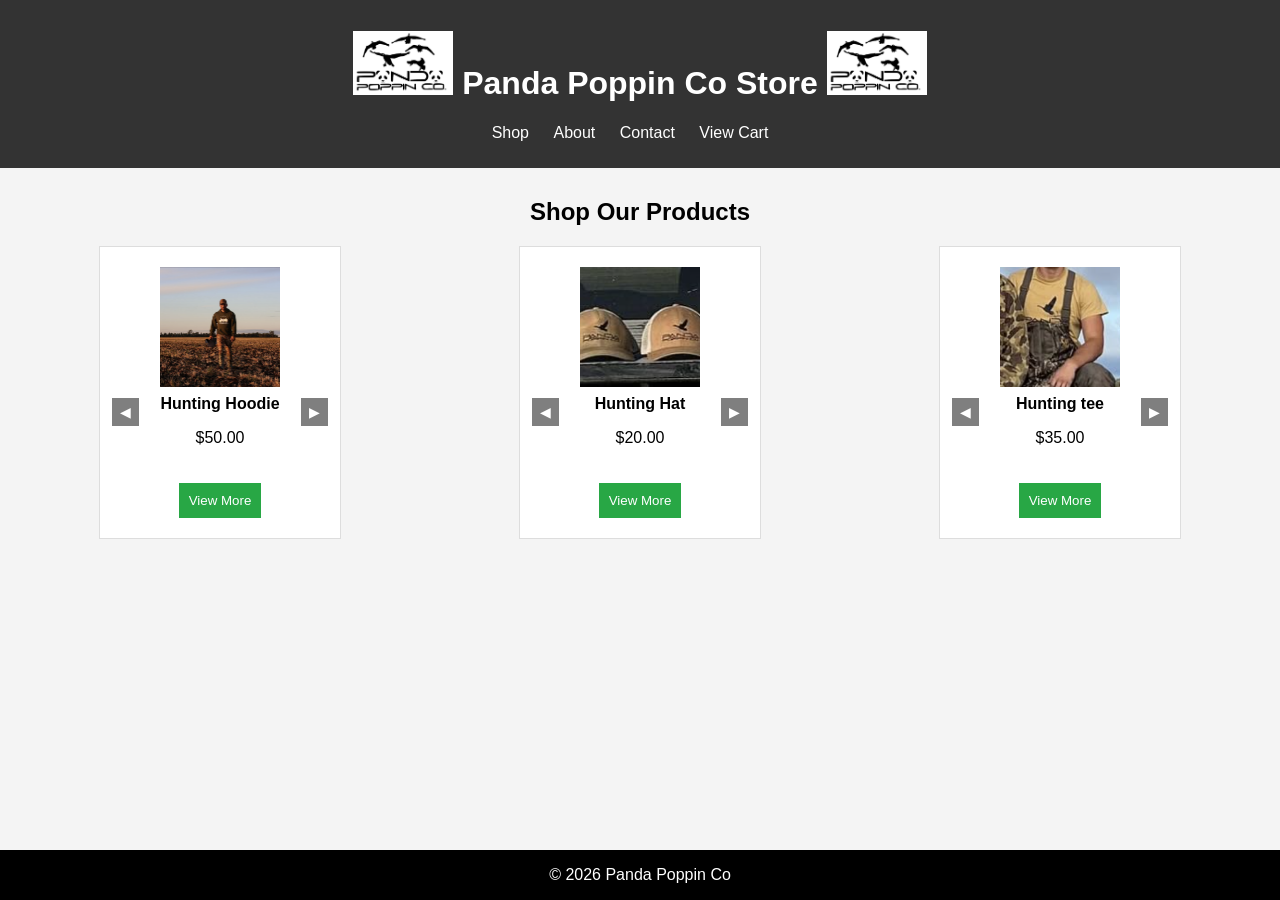
==== index.html @ 7ad66232 "Initial commit" ====
<!DOCTYPE html>
<html lang="en">

<head>
    <meta charset="UTF-8">
    <meta name="viewport" content="width=device-width, initial-scale=1.0">
    <title>Panda Poppin Co</title>
    <link rel="stylesheet" href="assets/style.css">
</head>

<body>
    <header>
        <h1><img src="assets/images/logo.jpg" alt="Panda Poppin Logo" width="100">
            Panda Poppin Co Store
            <img src="assets/images/logo.jpg" alt="Panda Poppin Logo" width="100">
        </h1>
        <nav>
            <ul>
                <li><a href="#shop">Shop</a></li>
                <li><a href="about.html">About</a></li>
                <li><a href="contact.html">Contact</a></li>
                <li><a href="cart.html">View Cart</a></li> <!-- Link to Cart -->
            </ul>
        </nav>
    </header>

    <section id="shop">
        <h2>Shop Our Products</h2>
        <div class="products">
            <!-- Product 1 -->
            <div class="product">
                <div class="carousel">
                    <button class="carousel-btn prev" aria-label="Previous image">◀</button>
                    <div class="carousel-track">
                        <img src="assets/images/hoodie.png" alt="Hunting hoodie">
                        <img src="assets/images/hoodie2.jpg" alt="Hunting hoodie">
                        <img src="assets/images/hoodie3.jpg" alt="Hunting hoodie">
                        <img src="assets/images/hoodie4.jpg" alt="Hunting hoodie">
                    </div>
                    <button class="carousel-btn next" aria-label="Next image">▶</button>
                </div>
                <h3>Hunting Hoodie</h3>
                <p>$50.00</p>
                <button class="view-more-btn" data-product="Hunting Hoodie" data-price="50">View More</button>
            </div>

            <!-- Product 2 -->
            <div class="product">
                <div class="carousel">
                    <button class="carousel-btn prev" aria-label="Previous image">◀</button>
                    <div class="carousel-track">
                        <img src="assets/images/hat.png" alt="Hunting Hat">
                        <img src="assets/images/hat.png" alt="Hunting Hat">
                    </div>
                    <button class="carousel-btn next" aria-label="Next image">▶</button>
                </div>
                <h3>Hunting Hat</h3>
                <p>$20.00</p>
                <button class="view-more-btn" data-product="Hunting Hat" data-price="20">View More</button>
            </div>

            <!-- Product 3 -->
            <div class="product">
                <div class="carousel">
                    <button class="carousel-btn prev" aria-label="Previous image">◀</button>
                    <div class="carousel-track">
                        <img src="assets/images/tee.png" alt="Hunting tee">
                        <img src="assets/images/tee.png" alt="Hunting tee">
                    </div>
                    <button class="carousel-btn next" aria-label="Next image">▶</button>
                </div>
                <h3>Hunting tee</h3>
                <p>$35.00</p>
                <button class="view-more-btn" data-product="Hunting tee" data-price="35">View More</button>
            </div>
        </div>
    </section>

    <!-- Single Product Modal (moved out for cleanliness) -->
    <div id="product-modal" class="modal">
        <div class="modal-content modal-grid">
            <button class="close-modal" aria-label="Close">&times;</button>

            <div class="modal-left">
                <div id="modal-carousel-container"></div>
            </div>

            <div class="modal-right">
                <h2 id="modal-product-name">Product</h2>
                <p class="modal-price">Price: $<span id="modal-price">0.00</span></p>
                <form id="product-options-form">
                    <label for="modal-size">Size</label>
                    <select id="modal-size" name="size" class="modal-dropdown" required>
                        <option value="">Select size</option>
                        <option value="S">Small</option>
                        <option value="M">Medium</option>
                        <option value="L">Large</option>
                        <option value="XL">XL</option>
                    </select>

                    <label>Color</label>
                    <div id="modal-colors" class="swatch-grid" role="list" aria-label="Choose color"></div>
                    <input type="hidden" name="color" id="modal-color" required>

                    <label for="modal-qty">Quantity</label>
                    <input id="modal-qty" type="number" min="1" value="1" style="width:80px;">

                    <div class="modal-actions">
                        <button type="submit" id="add-to-cart-modal" class="fancy-btn">Add to Cart</button>
                        <button type="button" class="btn ghost" onclick="document.getElementById('product-modal').style.display='none'">Cancel</button>
                    </div>
                </form>
            </div>
        </div>
    </div>



    <footer>
        <p>&copy; 2026 Panda Poppin Co</p>
    </footer>

    <script src="scripts/app.js"></script>
</body>

</html>
---- assets/style.css ----
.modal-dropdown,
.custom-select,
.custom-select-wrapper {
    min-width: 180px;
    max-width: 220px;
    width: 100%;
    box-sizing: border-box;
}

#modal-size.modal-dropdown {
    width: 100%;
}
.modal-content {
    background: #fff;
    margin: 6vh auto;
    padding: 0;
    border-radius: 10px;
    width: 94%;
    max-width: 900px;
    position: relative;
    color: #111;
}

.modal-grid { display: grid; grid-template-columns: 1fr 360px; gap: 18px; align-items: start; }
.modal-left { padding: 18px; }
.modal-right { padding: 20px; }

.close-modal { position: absolute; top: 10px; right: 14px; font-size: 26px; background: transparent; border: none; cursor: pointer; }

.modal-left .carousel { width:100%; height:320px; border-bottom-left-radius:10px; overflow:hidden; }
.modal-left .carousel-track img { height:320px; width:auto; max-width:100%; object-fit:cover; }
.modal-left .carousel-btn { background: rgba(0,0,0,0.35); }

/* adjust modal on small screens */
@media (max-width: 780px) {
    .modal-grid { grid-template-columns: 1fr; }
    .modal-left .carousel { height:220px; }
}
/* Center modal contents and ensure controls are aligned */
.modal-content { display:block; }
.modal-grid { align-items: start; }
.modal-left { display:flex; justify-content:center; align-items:center; padding:8px; }
.modal-left .carousel { width:100%; max-width:340px; margin:0 auto 0; height: auto; }
.modal-left .carousel-track img { width:100%; height:auto; max-height:160px; object-fit:cover; }
.modal-right { display:flex; flex-direction:column; align-items:center; text-align:center; padding:8px; }
.modal-right form { width:100%; max-width:300px; }
.modal-right select, .modal-right input { width:100%; box-sizing:border-box; }
.modal-right .swatch-grid { justify-content:center; }

/* Ensure modal carousel doesn't force extra vertical space */
#product-modal .carousel { margin-bottom: 0; height: auto; }

/* Modal actions centering and button sizing (compact) */
.modal-actions { display:flex; justify-content:center; gap:8px; align-items:center; margin-top:12px; }
.modal-actions .fancy-btn, .modal-actions .btn { min-width:96px; padding:8px 10px; }
.swatch-button { width:30px; height:30px; }

/* Swatch grid (new modal color controls) */
.swatch-grid { display:flex; gap:8px; flex-wrap:wrap; margin:8px 0 6px; }
.swatch-button { width:36px; height:36px; border-radius:8px; border:2px solid transparent; cursor:pointer; box-shadow:0 6px 18px rgba(0,0,0,0.06); }
.swatch-button.selected { outline:3px solid rgba(47,143,78,0.15); transform:translateY(-2px); }
.swatch-button.white { border:1px solid #ccc; }

.modal-right label { display:block; margin-top:10px; font-weight:600; }
.modal-right .modal-price { margin:8px 0 10px; font-weight:700; }

.custom-select {
    background: #fff;
    border: 1px solid #888;
    border-radius: 4px;
    padding: 8px 12px;
    cursor: pointer;
    position: relative;
    min-width: 160px;
    user-select: none;
}

.custom-select:after {
    content: '\25BC';
    position: absolute;
    right: 12px;
    top: 50%;
    transform: translateY(-50%);
    font-size: 12px;
    color: #888;
}

.selected-option {
    display: flex;
    align-items: center;
    gap: 6px;
    min-height: 22px;
}

.custom-options {
    display: none;
    position: absolute;
    left: 0;
    top: 100%;
    background: #fff;
    border: 1px solid #888;
    border-radius: 0 0 4px 4px;
    width: 100%;
    z-index: 10;
    margin: 0;
    padding: 0;
    list-style: none;
    box-shadow: 0 2px 8px rgba(0, 0, 0, 0.08);
}

.custom-select.open .custom-options {
    display: block;
}

.custom-options li {
    padding: 8px 12px;
    cursor: pointer;
    display: flex;
    align-items: center;
    gap: 6px;
}

.custom-options li:hover,
.custom-options li.selected {
    background: #f0f0f0;
}

/* Modal carousel styles */
#product-modal .carousel {
    margin-bottom: 10px;
}

body {
    font-family: Arial, sans-serif;
    margin: 0;
    padding: 0;
    background-color: #f4f4f4;
}

header {
    background-color: #333;
    color: white;
    padding: 10px;
    text-align: center;
}

header nav ul {
    list-style-type: none;
    padding: 0;
}

header nav ul li {
    display: inline;
    margin-right: 20px;
}

header nav ul li a {
    color: white;
    text-decoration: none;
}

#cart {
    padding: 20px;
    text-align: center;
}

.cart-item {
    background-color: white;
    padding: 10px;
    margin: 10px 0;
    border: 1px solid #ddd;
}

#cart-total {
    font-size: 1.2em;
    margin-top: 20px;
}

button {
    background-color: #28a745;
    color: white;
    border: none;
    padding: 10px;
    cursor: pointer;
    margin-top: 20px;
}

button:hover {
    background-color: #218838;
}

footer {
    position: fixed;
    left: 0;
    bottom: 0;
    width: 100%;
    background-color: black;
    color: white;
    text-align: center;

}

#shop {
    padding: 10px;
    text-align: center;
}

.products {
    display: flex;
    justify-content: space-around;
}

.product {
    background-color: white;
    padding: 20px;
    border: 1px solid #ddd;
    width: 200px;
    text-align: center;
}

.product {
    position: relative;
}

.product img {
    width: 120px;
    height: 120px;
    object-fit: cover;
    display: block;
    margin: 0 auto;
}

/* Carousel styles */
.carousel {
    width: 120px;
    height: 120px;
    margin: 0 auto 6px;
    overflow: hidden;
}

.carousel-track {
    display: flex;
    transition: transform 0.3s ease;
    height: 100%;
}

.carousel-track img {
    width: 120px;
    height: 120px;
    object-fit: cover;
    flex-shrink: 0;
}


.carousel-btn {
    position: absolute;
    top: 50%;
    transform: translateY(-50%);
    background: rgba(0, 0, 0, 0.5);
    color: #fff;
    border: none;
    padding: 6px 8px;
    cursor: pointer;
    font-size: 14px;
    z-index: 2;
}

/* place arrows inside the product box but outside the image */
.carousel-btn.prev {
    left: 12px;
}

.carousel-btn.next {
    right: 12px;
}

.carousel-btn:focus {
    outline: 2px solid #fff;
}

/* Modal styles */
.modal {
    display: none;
    position: fixed;
    z-index: 1000;
    left: 0;
    top: 0;
    width: 100vw;
    height: 100vh;
    overflow: auto;
    background: rgba(0, 0, 0, 0.5);
}

.modal-content {
    background: #fff;
    margin: 10% auto;
    padding: 30px 20px 20px 20px;
    border-radius: 8px;
    width: 90%;
    max-width: 350px;
    position: relative;
    text-align: center;
}

.close-modal {
    position: absolute;
    top: 10px;
    right: 16px;
    font-size: 28px;
    font-weight: bold;
    color: #333;
    cursor: pointer;
}

#add-to-cart-modal {
    margin-top: 16px;
}

/* Contact page fancy styles */
main {
    padding-bottom: 100px;
}

#contact-hero {
    font-family: 'Segoe UI', Tahoma, Geneva, Verdana, sans-serif;
}

.hero-gradient {
    background: linear-gradient(135deg, #2f8f4e 0%, #86b77e 50%, #f5deb3 100%);
    color: #0b2a18;
    padding: 14px 12px;
    position: relative;
    overflow: hidden;
    border-bottom-left-radius: 14px;
    border-bottom-right-radius: 14px;
    box-shadow: 0 6px 20px rgba(0, 0, 0, 0.10);
}

.hero-content {
    max-width: 980px;
    margin: 0 auto;
    text-align: center;
}

.hero-content h2 {
    font-size: 1.25rem;
    margin: 0 0 6px;
    letter-spacing: 0.3px;
    #modal-size.modal-dropdown {
        width: 100%;
    }
    opacity: 0.95;
    margin: 0;
    font-size: 0.9rem;
}

.floating-circles::before,
.floating-circles::after {
    content: "";
    position: absolute;
    border-radius: 50%;
    opacity: 0.10;
    filter: blur(10px);
}

.floating-circles::before {
    width: 90px;
    height: 90px;
    right: -10px;
    top: -10px;
    background: #fff;
}

.floating-circles::after {
    width: 60px;
    height: 60px;
    left: 6px;
    bottom: 6px;
    background: #000;
}

.contact-wrap {
    max-width: 980px;
    margin: 16px auto 40px;
    display: grid;
    grid-template-columns: 320px 1fr;
    gap: 28px;
    padding: 0 20px;
}

.contact-card {
    background: rgba(255, 255, 255, 0.9);
    border-radius: 12px;
    padding: 22px;
    box-shadow: 0 10px 30px rgba(12, 12, 20, 0.08);
    border: 1px solid rgba(0, 0, 0, 0.06);
}

.contact-card h3 {
    margin-top: 0;
}

.contact-card p {
    margin: 8px 0;
}

.social-links {
    margin-top: 12px;
    display: flex;
    gap: 8px;
    flex-wrap: wrap;
}

.social {
    text-decoration: none;
    padding: 8px 10px;
    border-radius: 8px;
    color: white;
    font-weight: 600;
    font-size: 0.9rem;
}

.social.insta {
    background: radial-gradient(circle at 30% 30%, #f5deb3 0%, #cfe6b8 40%, #2f8f4e 100%);
    box-shadow: 0 6px 18px rgba(47, 143, 78, 0.18);
}

.social.yt {
    background: linear-gradient(90deg, #ff4b4b, #ff7b7b);
    box-shadow: 0 6px 18px rgba(255, 75, 75, 0.12);
}

.contact-form {
    background: white;
    border-radius: 12px;
    padding: 22px;
    box-shadow: 0 12px 40px rgba(15, 15, 20, 0.06);
    border: 1px solid rgba(0, 0, 0, 0.04);
    display: flex;
    flex-direction: column;
}

.contact-form label {
    margin-top: 8px;
    margin-bottom: 6px;
    font-weight: 600;
}

.contact-form input,
.contact-form textarea {
    padding: 10px 12px;
    border: 1px solid #e6e6e6;
    border-radius: 8px;
    font-size: 0.95rem;
    transition: box-shadow .14s ease, border-color .14s ease;
}

.contact-form input:focus,
.contact-form textarea:focus {
    outline: none;
    border-color: #2f8f4e;
    box-shadow: 0 6px 18px rgba(47, 143, 78, 0.08);
}

.contact-form textarea {
    resize: vertical;
}

.fancy-btn {
    margin-top: 12px;
    padding: 12px 14px;
    border-radius: 10px;
    border: none;
    color: white;
    font-weight: 700;
    cursor: pointer;
    background: linear-gradient(90deg, #2f8f4e, #f5deb3);
    box-shadow: 0 10px 30px rgba(47, 143, 78, 0.18);
    transition: transform .12s ease, box-shadow .12s ease;
}

.fancy-btn:hover {
    transform: translateY(-3px);
    box-shadow: 0 18px 40px rgba(47, 143, 78, 0.22);
}

/* Responsive tweaks */
@media (max-width: 780px) {
    .contact-wrap {
        grid-template-columns: 1fr;
        margin: -20px auto 20px;
    }

    .hero-content h2 {
        font-size: 1.6rem;
    }
}

/* About page styles */
.about-hero {
    background: linear-gradient(120deg, #f5deb3 0%, #cfe6b8 55%, #2f8f4e 100%);
    padding: 22px 12px;
    color: #111;
    border-radius: 12px;
    margin: 18px 20px 0;
    box-shadow: 0 10px 30px rgba(11, 11, 20, 0.06);
}

.about-hero .hero-inner {
    max-width: 980px;
    margin: 0 auto;
    text-align: center;
}

.about-hero h2 {
    margin: 0;
    font-size: 1.6rem;
}

.about-hero .subtitle {
    margin: 6px 0 0;
    opacity: 0.95;
}

.about-grid {
    max-width: 980px;
    margin: 18px auto 60px;
    display: grid;
    grid-template-columns: repeat(3, 1fr);
    gap: 20px;
    padding: 0 20px;
}

.about-card {
    background: white;
    padding: 18px;
    border-radius: 12px;
    box-shadow: 0 10px 30px rgba(11, 11, 20, 0.06);
    border: 1px solid rgba(0, 0, 0, 0.04);
}

.about-card h3 {
    margin-top: 0;
}

.video-wrap {
    position: relative;
    padding-top: 56.25%;
    overflow: hidden;
    border-radius: 8px;
}

.video-wrap iframe {
    position: absolute;
    left: 0;
    top: 0;
    width: 100%;
    height: 100%;
    border: 0;
}

.team-grid {
    display: flex;
    gap: 12px;
}

.team-member {
    text-align: center;
    flex: 1;
}

.team-member img {
    width: 72px;
    height: 72px;
    object-fit: cover;
    border-radius: 12px;
    display: block;
    margin: 0 auto 8px;
}

.team-member .name {
    font-weight: 700;
    margin: 4px 0 0;
}

.team-member .role {
    color: #666;
    font-size: 0.9rem;
    margin: 4px 0 0;
}

@media (max-width: 900px) {
    .about-grid {
        grid-template-columns: 1fr 1fr;
    }
}

@media (max-width: 600px) {
    .about-grid {
        grid-template-columns: 1fr;
    }

    .about-hero h2 {
        font-size: 1.2rem;
    }
}

/* Cart page styles */
.hero-small {
    background: linear-gradient(90deg, #f5deb3, #2f8f4e);
    padding: 12px;
    border-radius: 10px;
    margin: 18px 20px 0;
    box-shadow: 0 8px 22px rgba(11, 11, 20, 0.06);
}

.hero-small .hero-inner {
    max-width: 980px;
    margin: 0 auto;
    text-align: center;
}

.hero-small h2 {
    margin: 0;
    font-size: 1.2rem;
}

.hero-small .subtitle {
    margin: 6px 0 0;
    font-size: 0.95rem;
    color: #111;
}

.cart-wrap {
    max-width: 980px;
    margin: 20px auto 80px;
    display: grid;
    grid-template-columns: 1fr 320px;
    gap: 22px;
    padding: 0 20px;
}

.cart-items {
    display: flex;
    flex-direction: column;
    gap: 12px;
}

.cart-item-card {
    background: white;
    border-radius: 12px;
    padding: 14px;
    display: flex;
    gap: 12px;
    align-items: center;
    box-shadow: 0 8px 28px rgba(11, 11, 20, 0.04);
    border: 1px solid rgba(0, 0, 0, 0.04);
}

.cart-item-card img {
    width: 72px;
    height: 72px;
    object-fit: cover;
    border-radius: 8px;
}

.cart-item-info {
    flex: 1;
}

.item-name {
    font-weight: 700;
    margin: 0 0 6px;
}
.product h3 { margin-top: 8px; font-size: 1rem; }

.item-meta {
    color: #666;
    font-size: 0.9rem;
    margin: 0;
}

.item-controls {
    display: flex;
    align-items: center;
    gap: 8px;
}

.qty-input {
    width: 64px;
    padding: 8px;
    border-radius: 8px;
    border: 1px solid #e6e6e6;
    text-align: center;
}

.remove-link {
    color: #d9534f;
    background: none;
    border: none;
    cursor: pointer;
    font-weight: 600;
}

.empty-state {
    padding: 24px;
    text-align: center;
    color: #444;
}

.cart-summary {
    background: linear-gradient(180deg, #fff, #fafafa);
    padding: 18px;
    border-radius: 12px;
    height: fit-content;
    box-shadow: 0 10px 30px rgba(11, 11, 20, 0.06);
    border: 1px solid rgba(0, 0, 0, 0.04);
}

.cart-summary h3 {
    margin-top: 0;
}

.summary-row {
    display: flex;
    justify-content: space-between;
    padding: 8px 0;
    color: #444;
}

.summary-total {
    display: flex;
    justify-content: space-between;
    padding: 12px 0;
    font-size: 1.05rem;
    border-top: 1px dashed rgba(0, 0, 0, 0.06);
    margin-top: 6px;
}

.summary-actions {
    display: flex;
    gap: 10px;
    margin-top: 12px;
}

.btn {
    padding: 10px 12px;
    border-radius: 10px;
    text-decoration: none;
    display: inline-block;
    text-align: center;
}

.btn.ghost {
    background: transparent;
    border: 1px solid rgba(0, 0, 0, 0.08);
    color: #333;
}

.btn.primary,
.btn.primary:active {
    background: white;
    color: #081b12;
    border: none;
    box-shadow: 0 12px 34px rgba(47, 143, 78, 0.14);
}

.small {
    font-size: 0.9rem;
    color: #666;
    margin-top: 12px;
}

@media (max-width: 880px) {
    .cart-wrap {
        grid-template-columns: 1fr;
    }
}
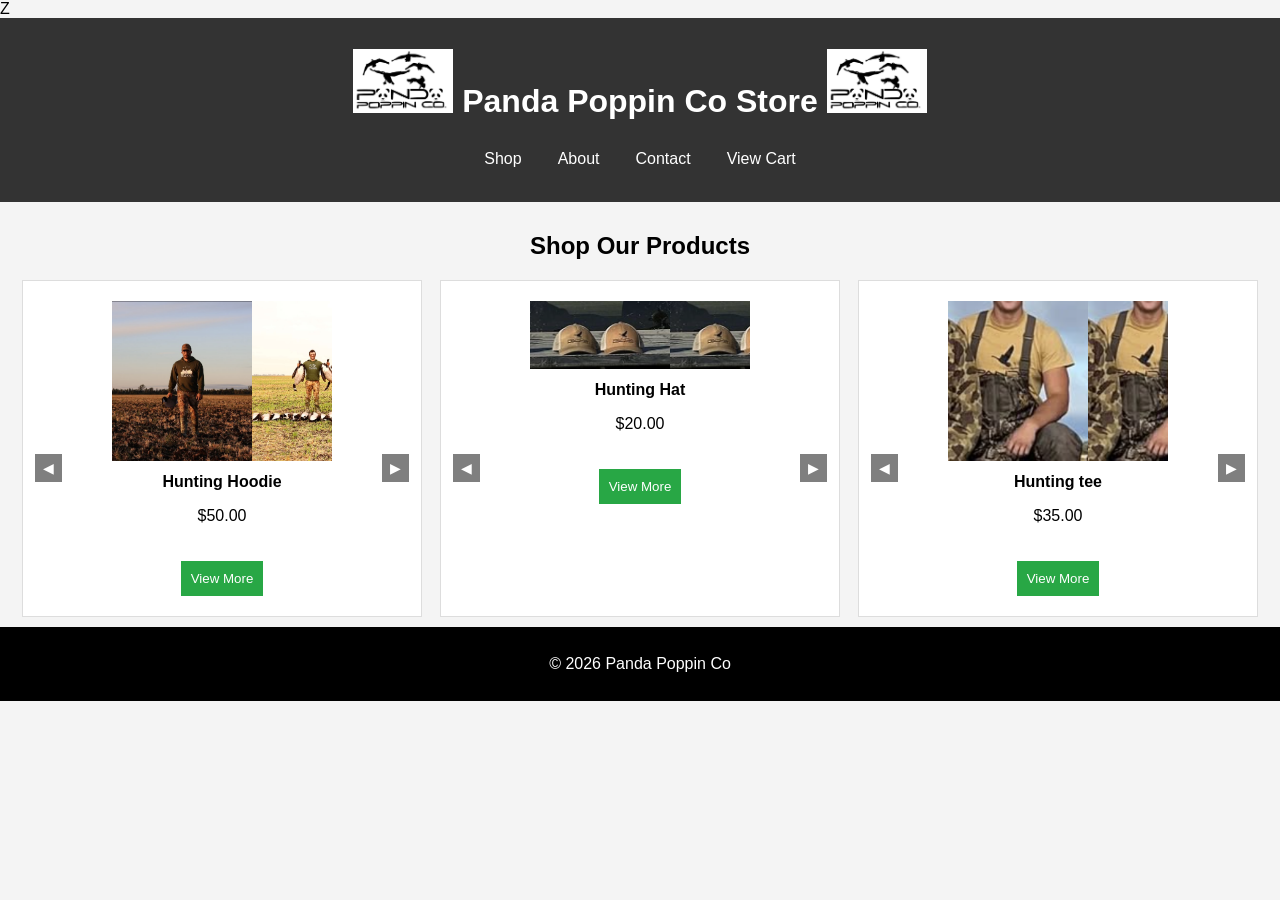
==== commit 0004c318: "Describe what changed" ====
--- a/index.html
+++ b/index.html
@@ -1,4 +1,4 @@
-<!DOCTYPE html>
+Z<!DOCTYPE html>
 <html lang="en">
 
 <head>
--- a/assets/style.css
+++ b/assets/style.css
@@ -133,7 +133,7 @@
 body {
     font-family: Arial, sans-serif;
     margin: 0;
-    padding: 0;
+    padding: 0 0 70px 0;
     background-color: #f4f4f4;
 }
 
@@ -147,16 +147,21 @@
 header nav ul {
     list-style-type: none;
     padding: 0;
+    display: flex;
+    flex-wrap: wrap;
+    justify-content: center;
+    gap: 16px;
 }
 
 header nav ul li {
-    display: inline;
-    margin-right: 20px;
+    margin: 0;
 }
 
 header nav ul li a {
     color: white;
     text-decoration: none;
+    padding: 8px 10px;
+    display: inline-block;
 }
 
 #cart {
@@ -190,14 +195,12 @@
 }
 
 footer {
-    position: fixed;
-    left: 0;
-    bottom: 0;
+    position: relative;
     width: 100%;
     background-color: black;
     color: white;
     text-align: center;
-
+    padding: 12px 0;
 }
 
 #shop {
@@ -207,24 +210,29 @@
 
 .products {
     display: flex;
-    justify-content: space-around;
+    flex-wrap: wrap;
+    justify-content: center;
+    gap: 18px;
+    padding: 0 12px;
 }
 
 .product {
     background-color: white;
     padding: 20px;
     border: 1px solid #ddd;
-    width: 200px;
-    text-align: center;
-}
-
-.product {
+    width: 220px;
+    max-width: 100%;
+    box-sizing: border-box;
+    text-align: center;
+    flex: 1 1 220px;
+    min-width: 200px;
     position: relative;
 }
 
 .product img {
-    width: 120px;
-    height: 120px;
+    width: 100%;
+    max-width: 140px;
+    height: auto;
     object-fit: cover;
     display: block;
     margin: 0 auto;
@@ -232,21 +240,23 @@
 
 /* Carousel styles */
 .carousel {
-    width: 120px;
-    height: 120px;
-    margin: 0 auto 6px;
+    width: 100%;
+    max-width: 220px;
+    height: auto;
+    margin: 0 auto 12px;
     overflow: hidden;
 }
 
 .carousel-track {
     display: flex;
     transition: transform 0.3s ease;
-    height: 100%;
+    height: auto;
 }
 
 .carousel-track img {
-    width: 120px;
-    height: 120px;
+    width: 100%;
+    height: auto;
+    max-height: 160px;
     object-fit: cover;
     flex-shrink: 0;
 }
@@ -496,6 +506,32 @@
     }
 }
 
+@media (max-width: 600px) {
+    header h1 {
+        font-size: 1.2rem;
+        line-height: 1.2;
+    }
+
+    header h1 img {
+        width: 60px;
+        height: auto;
+        vertical-align: middle;
+    }
+
+    header nav ul {
+        gap: 10px;
+    }
+
+    .product {
+        padding: 16px;
+    }
+
+    .carousel-btn {
+        padding: 4px 6px;
+        font-size: 12px;
+    }
+}
+
 /* About page styles */
 .about-hero {
     background: linear-gradient(120deg, #f5deb3 0%, #cfe6b8 55%, #2f8f4e 100%);
